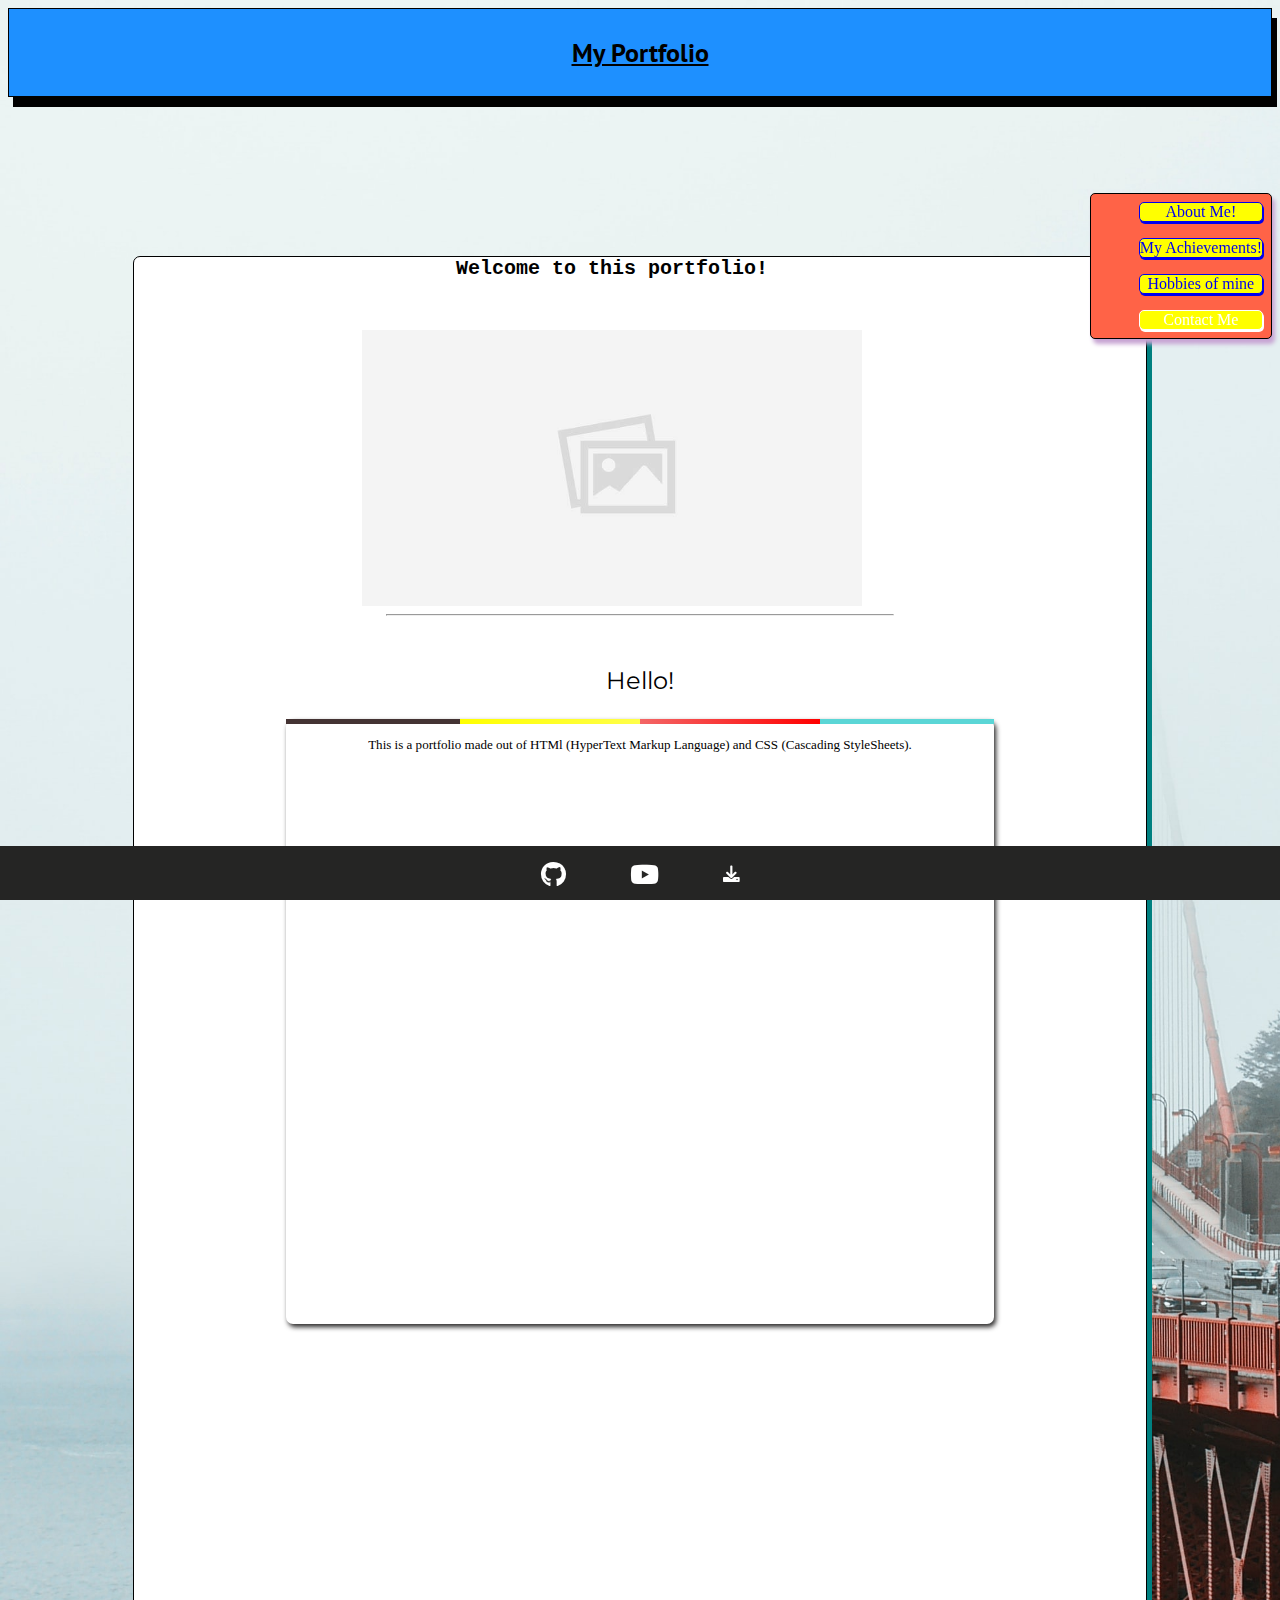
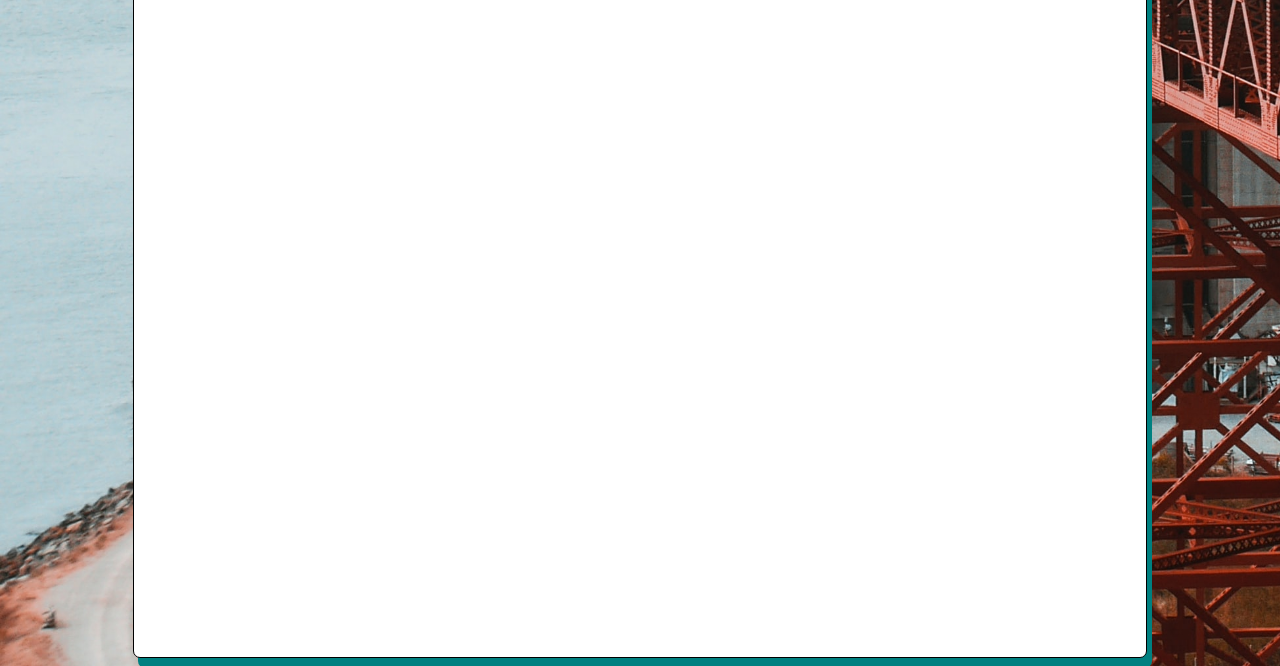
==== index.html @ 4b37f65d "Adding stuff" ====
<html>
  <head>
    <meta charset="utf-8" />
    <title>Portfolio</title>
    <link rel="stylesheet" type="text/css" href="style.css" />
    <meta name="viewport" content="width=device-width, initial-scale=1.0" />
    <link rel="preconnect" href="https://fonts.googleapis.com" />
    <link rel="preconnect" href="https://fonts.gstatic.com" crossorigin />
    <link
      rel="stylesheet"
      href="https://cdnjs.cloudflare.com/ajax/libs/font-awesome/6.0.0-beta2/css/all.min.css"
    />
    <link
      href="https://fonts.googleapis.com/css2?family=Montserrat:wght@300&display=swap"
      rel="stylesheet"
    />
    <link
      href="https://fonts.googleapis.com/css2?family=PT+Sans:wght@300&effect=3d-float"
      rel="stylesheet"
    />

    <div
      style="
        background-color: dodgerblue;
        /* color: white; */
        border: 1px solid;
        padding: 10px;
        box-shadow: 5px 10px black;
      "
    >
      <center>
        <u
          ><b>
            <h1
              class="header"
              style="font-family: 'PT Sans', sans-serif; font-size: 2vw"
            >
              My Portfolio
            </h1>
          </b>
        </u>
      </center>
    </div>
  </head>

  <body
    style="
      background-image: url('Images/bridgeImage.jpg');
      background-size: cover;
      background-repeat: no-repeat;
    "
  >
    <center>
      <h1 class="hiddenMediaText">
        Hello! This website doesn't really work well on mobiles... It's fine on
        laptops, though!
      </h1>
    </center>
    <div class="stickyTopPageDiv">
      <ul id="sideDivUl" type="circle">
        <li style="padding: 8px">
          <a href="aboutme.html"><div class="sideDiv">About Me!</div></a>
        </li>
        <li style="padding: 8px">
          <a href="achievements.html"
            ><div class="sideDiv">My Achievements!</div></a
          >
        </li>
        <li style="padding: 8px">
          <a href="hobbies.html"><div class="sideDiv">Hobbies of mine</div></a>
        </li>
        <li style="padding: 8px"><div class="sideDiv">Contact Me</div></li>
      </ul>
    </div>

    <center>
      <div
        style="
          background-color: white;
          border: 1px solid;
          border-radius: 7px;
          height: 2000px;
          width: 80%;
          margin-top: 100px;
          box-shadow: 5px 10px teal;
        "
        class="mainDiv"
      >
        <tt style="font-size: 20px"><b>Welcome to this portfolio!</b></tt>
        <br />
        <img
          class="profilePicture"
          src="Images/placehold.jpg"
          style="
            margin-top: 50px;
            transition: 2s;
            max-width: 100%;
            width: 500px;
          "
          alt="Placeholder image"
          id="portfolioMainImage"
        />
        <center><hr width="50%" height="2px" /></center>
        <br />

        <font size="5px" face="'Montserrat', sans-serif"
          ><p align="center">Hello!</p></font
        >
        <div
          style="
            background-color: white;
            border-top: 5px solid;
            border-image: linear-gradient(
                to right,
                rgb(68, 51, 51) 25%,
                yellow 25%,
                rgb(255, 255, 74) 50%,
                rgb(243, 102, 102) 50%,
                red 75%,
                rgb(91, 214, 214) 75%
              )
              5;
            box-shadow: 2px 3px 5px #292828;
            border-radius: 7px;
            height: 600px;
            width: 70%;
          "
        >
          <p style="font-size: 1.02vw">
            This is a portfolio made out of HTMl (HyperText Markup Language) and
            CSS (Cascading StyleSheets).
          </p>
        </div>
      </div>
    </center>
   

    <div class="pageFooter">
      <p class="iconPara">
        <center>
          <div style="display: inline-block" class="popupDown">
            <span class="tooltipDownText" style="left: -54%; bottom: 125%"
              >GitHub Profile</span
            >

            <a href="https://github.com/RoshanJacob" target="about:blank"
              ><i
                class="fab fa-github"
                id="iconFooter1"
                style="font-size: 2vw; vertical-align: middle"
              ></i
            ></a>
          </div>

          <div style="display: inline-block" class="popupDown">
            <span class="tooltipDownText" style="left: -48%; bottom: 125%"
              >My YouTube Channel!</span
            >

            <a
              href="https://www.youtube.com/channel/UCj2_03aBfZuvv-6_fBb3r0Q"
              target="about:blank"
              ><i
                class="fab fa-youtube"
                id="iconFooter2"
                style="font-size: 2vw; vertical-align: middle"
              ></i
            ></a>
          </div>

          <div style="display: inline-block" class="popupDown">
            <span class="tooltipDownText">Download the source code!</span>
            <a
              href="https://github.com/RoshanJacob/Silhouette"
              target="about:blank"
              ><i
                class="fas fa-download"
                id="iconFooter3"
                style="font-size: 1.3vw; vertical-align: middle"
              ></i
            ></a>
          </div>
        </center>
      </p>
    </div>
  </body>
</html>
---- style.css ----
.stickyTopPageDiv {
  position: sticky;
  position: -webkit-sticky;
  top: 0;
}

.sideDiv {
  background-color: yellow;
  box-shadow: 1px 2px;
  text-align: center;
  border: 0.5px solid;
  border-radius: 5px;
}

.sideDiv:hover {
  background-color: blueviolet;
  color: cornsilk;
}

#sideDivUl {
  border: 1px solid;
  border-color: black;
  float: right;
  border-radius: 5px;
  background-color: tomato;
  color: white;
  box-shadow: 3px 5px 4px rgb(199, 164, 211);
  list-style: none;
}

a {
  text-decoration: none;
}
#portfolioMainImage:hover {
  box-shadow: -1px 0px 4px rgb(56, 55, 55);
}
.pageFooter {
  position: fixed;
  bottom: 0;
  right: 0;
  width: 100%;
  height: 6%;
  background-color: rgb(37, 37, 36);
}
#iconFooter1 {
  margin: 30px;
  margin-top: 0px;
  color: white;
}
#iconFooter2 {
  margin: 30px;
  margin-top: 0px;
  color: white;
}
#iconFooter3 {
  margin: 30px;
  margin-top: 0px;
  color: white;
}

#iconFooter1:hover {
  color: rgb(220, 117, 100);
}

#iconFooter2:hover {
  color: red;
}

#iconFooter3:hover {
  color: deepskyblue;
}

.popupDown {
  position: relative;
  display: inline-block;
  align-self: center;
}

.popupDown .tooltipDownText {
  visibility: hidden;
  opacity: 0;
  border-radius: 5px;
  display: inline-block;
  width: 10vw;
  height: 30px;
  background-color: #555;
  color: rgb(251, 251, 255);
  position: absolute;
  text-align: center;
  z-index: 1;
  bottom: 150%;
  border: 1px solid #555;
  transition: 0.3s;
  right: -60%;
}
.popupDown .tooltipDownText::after {
  content: "";
  position: absolute;
  top: 100%;
  left: 50%;
  margin-left: -5px;
  border-width: 10px;
  border-style: solid;
  border-color: rgb(85, 87, 85) transparent transparent transparent;
}
.hiddenMediaText {
  visibility: hidden;
}
.popupDown:hover .tooltipDownText {
  visibility: visible;
  opacity: 1;
}
@media screen and (max-width: 800px) {
  .stickyTopPageDiv {
    display: none;
  }
  .hiddenMediaText {
    visibility: visible;
  }
  .header {
    transform: scale(2);
  }
  .profilePicture {
    width: 100%;
    max-width: 100%;
  }
  .mainDiv {
    display: none;
  }
}
/* @counter-style peas-and-carrots{
    system:fixed;
    symbols:🍉;
    suffix:" ";
}
#sideDivUl:hover{
    list-style: peas-and-carrots;
} */
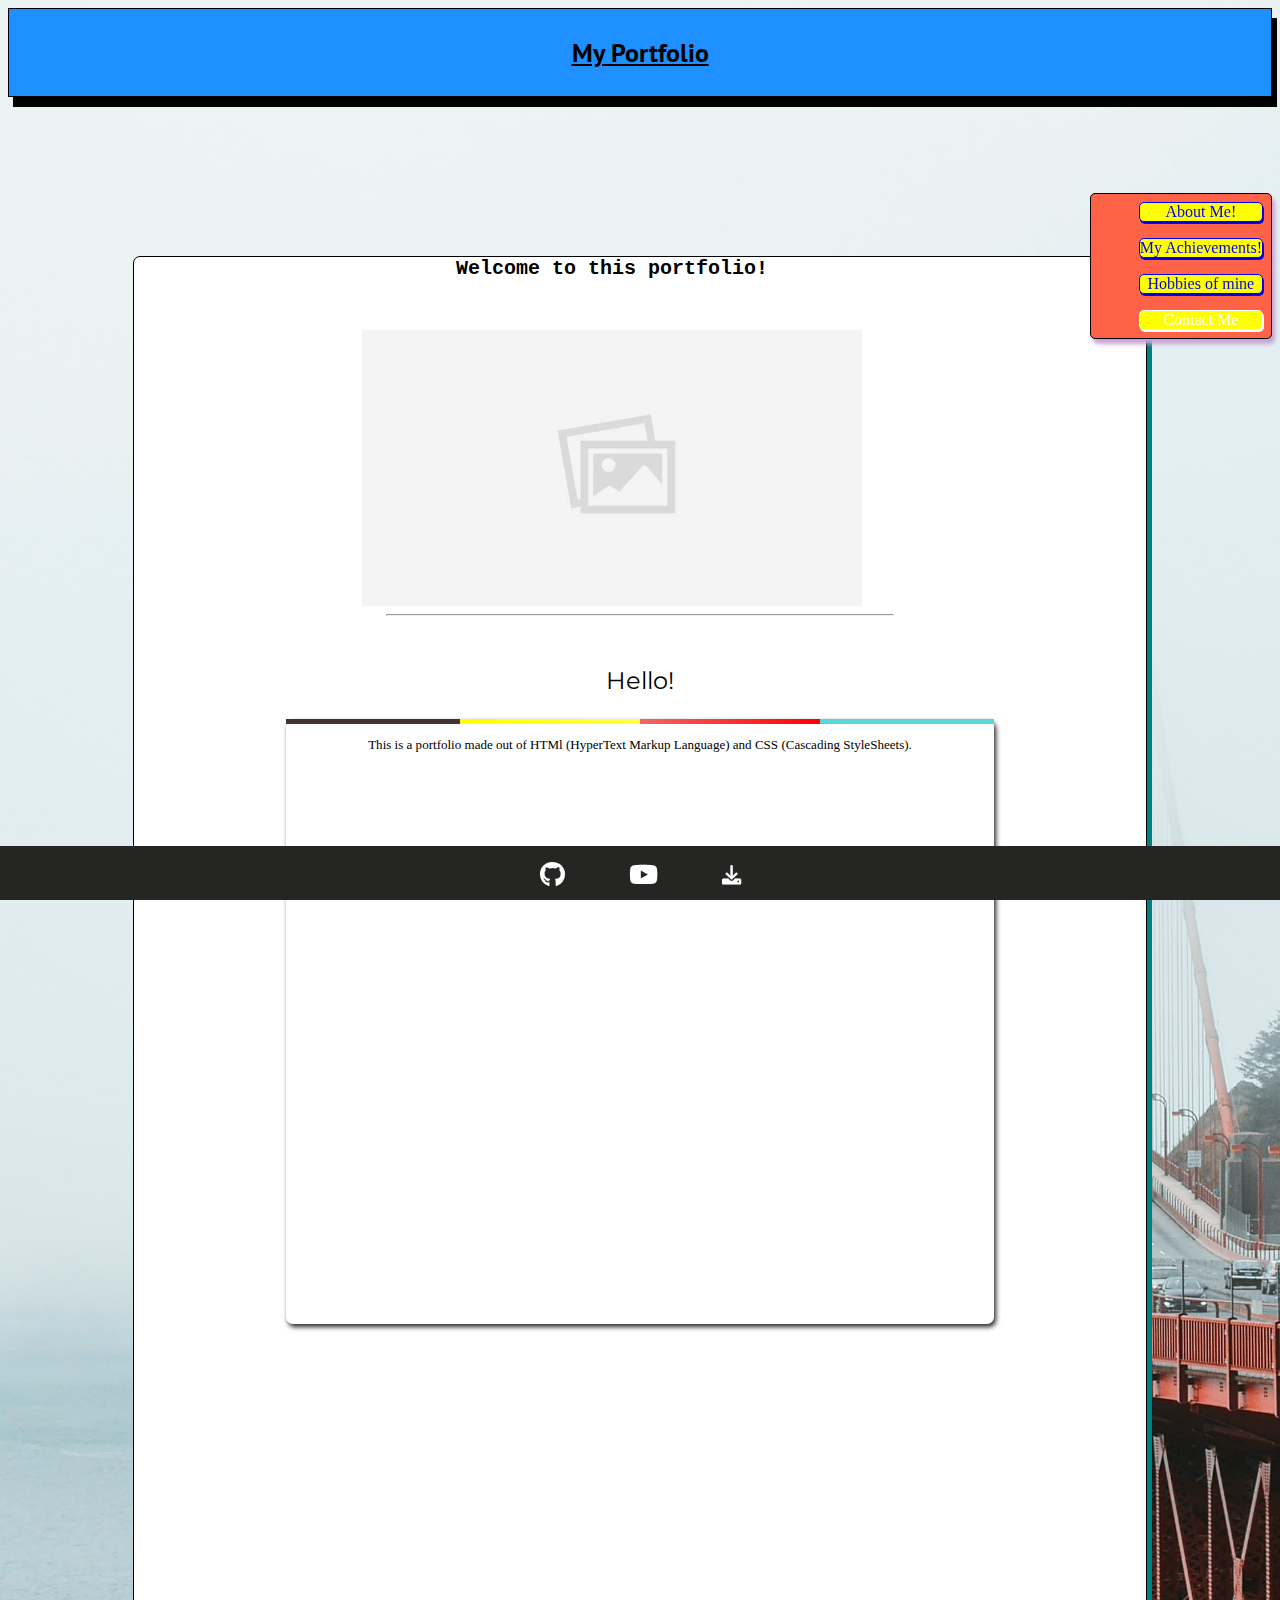
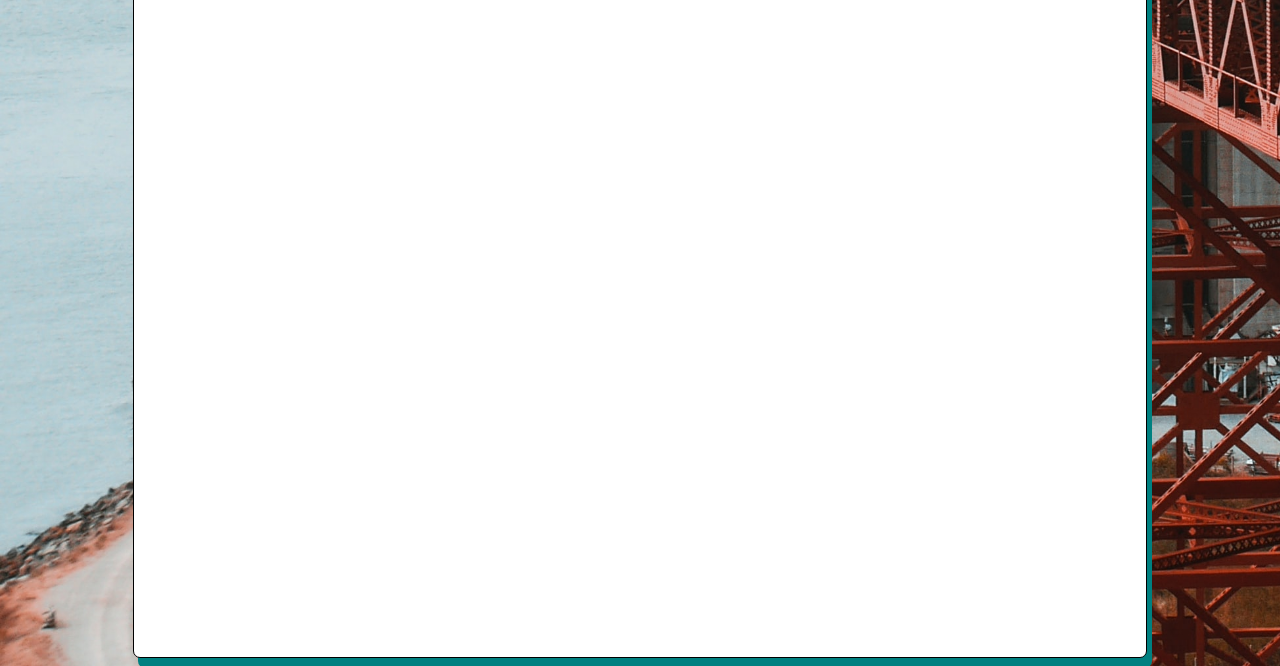
==== commit 53ea1155: "Fixing html" ====
--- a/index.html
+++ b/index.html
@@ -133,15 +133,12 @@
         </div>
       </div>
     </center>
-   
 
     <div class="pageFooter">
       <p class="iconPara">
         <center>
-          <div style="display: inline-block" class="popupDown">
-            <span class="tooltipDownText" style="left: -54%; bottom: 125%"
-              >GitHub Profile</span
-            >
+          <div class="popupDown">
+            <span class="tooltipDownText">GitHub Profile</span>
 
             <a href="https://github.com/RoshanJacob" target="about:blank"
               ><i
@@ -152,10 +149,8 @@
             ></a>
           </div>
 
-          <div style="display: inline-block" class="popupDown">
-            <span class="tooltipDownText" style="left: -48%; bottom: 125%"
-              >My YouTube Channel!</span
-            >
+          <div class="popupDown">
+            <span class="tooltipDownText">My YouTube Channel!</span>
 
             <a
               href="https://www.youtube.com/channel/UCj2_03aBfZuvv-6_fBb3r0Q"
@@ -168,7 +163,7 @@
             ></a>
           </div>
 
-          <div style="display: inline-block" class="popupDown">
+          <div class="popupDown">
             <span class="tooltipDownText">Download the source code!</span>
             <a
               href="https://github.com/RoshanJacob/Silhouette"
@@ -176,7 +171,7 @@
               ><i
                 class="fas fa-download"
                 id="iconFooter3"
-                style="font-size: 1.3vw; vertical-align: middle"
+                style="font-size: 1.5vw; vertical-align: middle"
               ></i
             ></a>
           </div>
--- a/style.css
+++ b/style.css
@@ -78,20 +78,23 @@
 
 .popupDown .tooltipDownText {
   visibility: hidden;
-  opacity: 0;
-  border-radius: 5px;
-  display: inline-block;
   width: 10vw;
-  height: 30px;
   background-color: #555;
   color: rgb(251, 251, 255);
+  text-align: center;
+  border-radius: 5px;
+  padding: 5px auto;
+  display: inline-block;
+  margin-left: -5vw;
+
   position: absolute;
-  text-align: center;
   z-index: 1;
   bottom: 150%;
-  border: 1px solid #555;
+  left: 50%;
+
+  opacity: 0;
+
   transition: 0.3s;
-  right: -60%;
 }
 .popupDown .tooltipDownText::after {
   content: "";
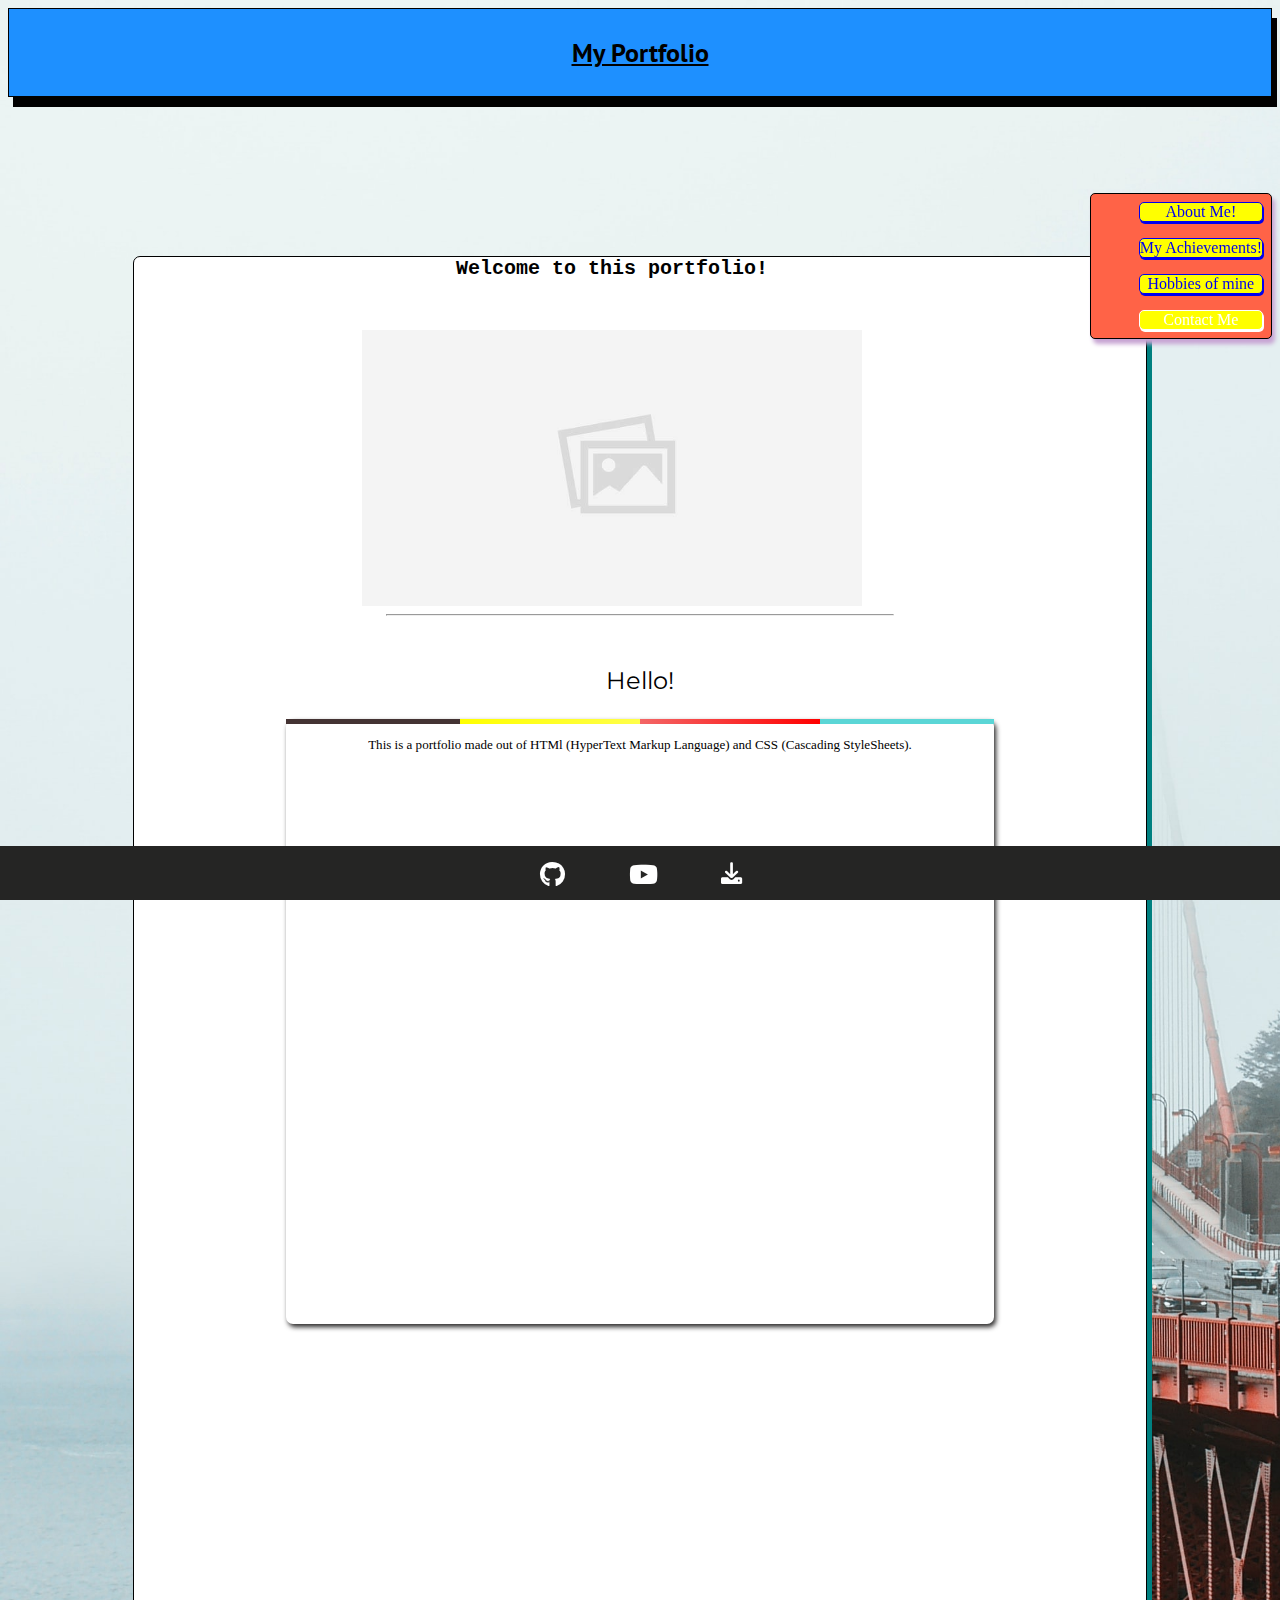
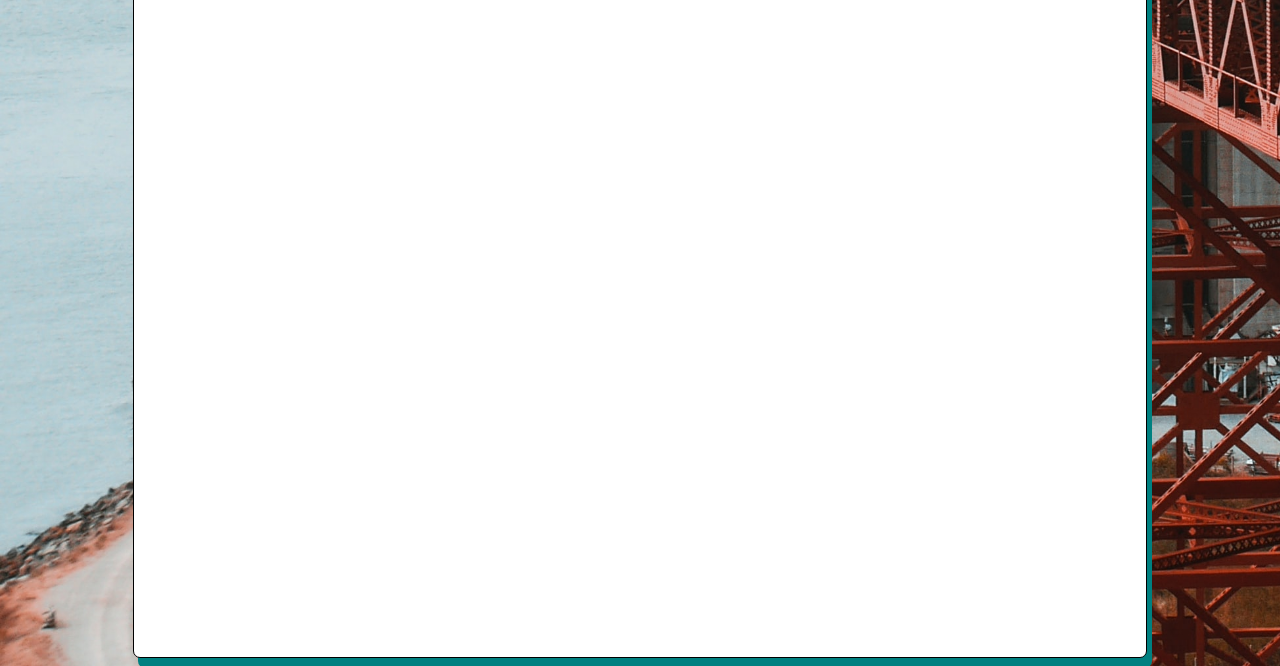
==== commit aad5da67: "Scaling issues fixed with download icon" ====
--- a/index.html
+++ b/index.html
@@ -163,7 +163,7 @@
             ></a>
           </div>
 
-          <div class="popupDown">
+          <div class="popupDown" id="individualException">
             <span class="tooltipDownText">Download the source code!</span>
             <a
               href="https://github.com/RoshanJacob/Silhouette"
--- a/style.css
+++ b/style.css
@@ -75,14 +75,18 @@
   display: inline-block;
   align-self: center;
 }
-
+#individualException {
+  transform: scale(1.1);
+}
 .popupDown .tooltipDownText {
   visibility: hidden;
   width: 10vw;
+  line-height: 50px;
   background-color: #555;
   color: rgb(251, 251, 255);
   text-align: center;
   border-radius: 5px;
+  height: 50px;
   padding: 5px auto;
   display: inline-block;
   margin-left: -5vw;
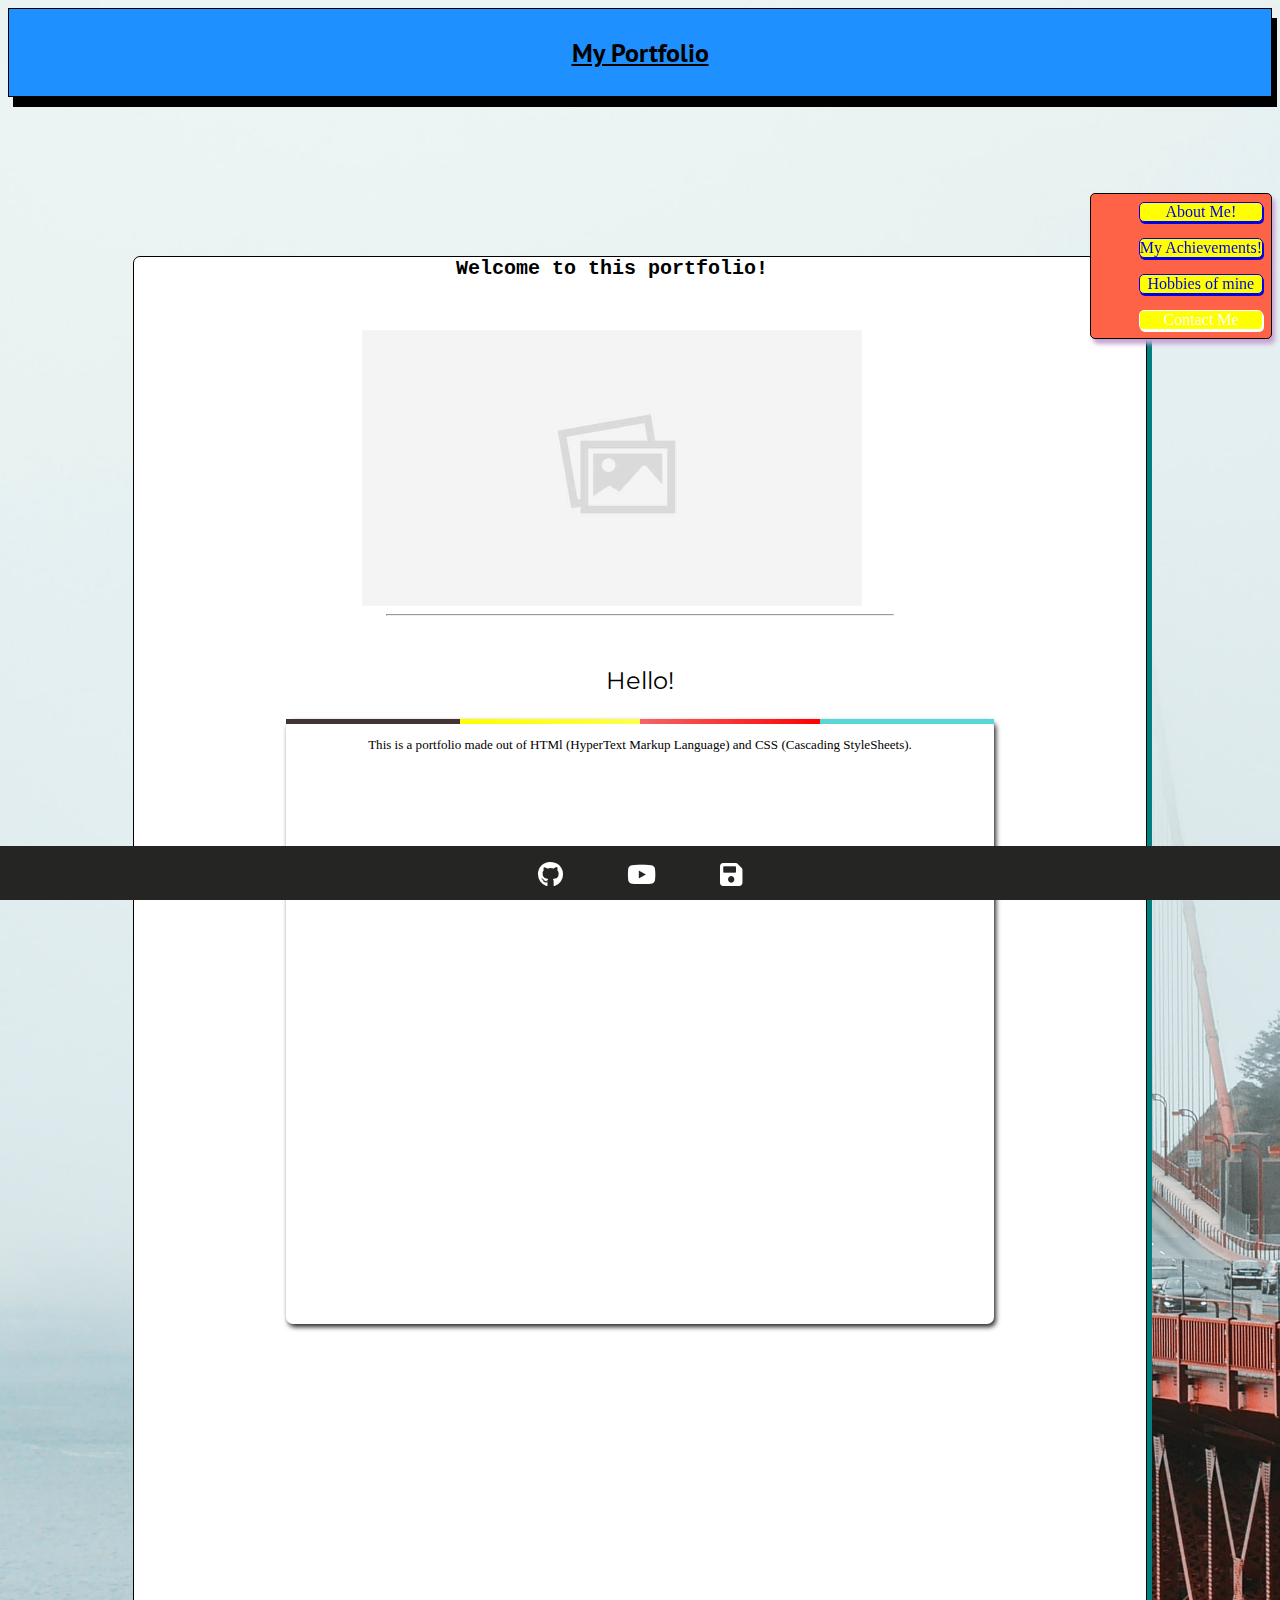
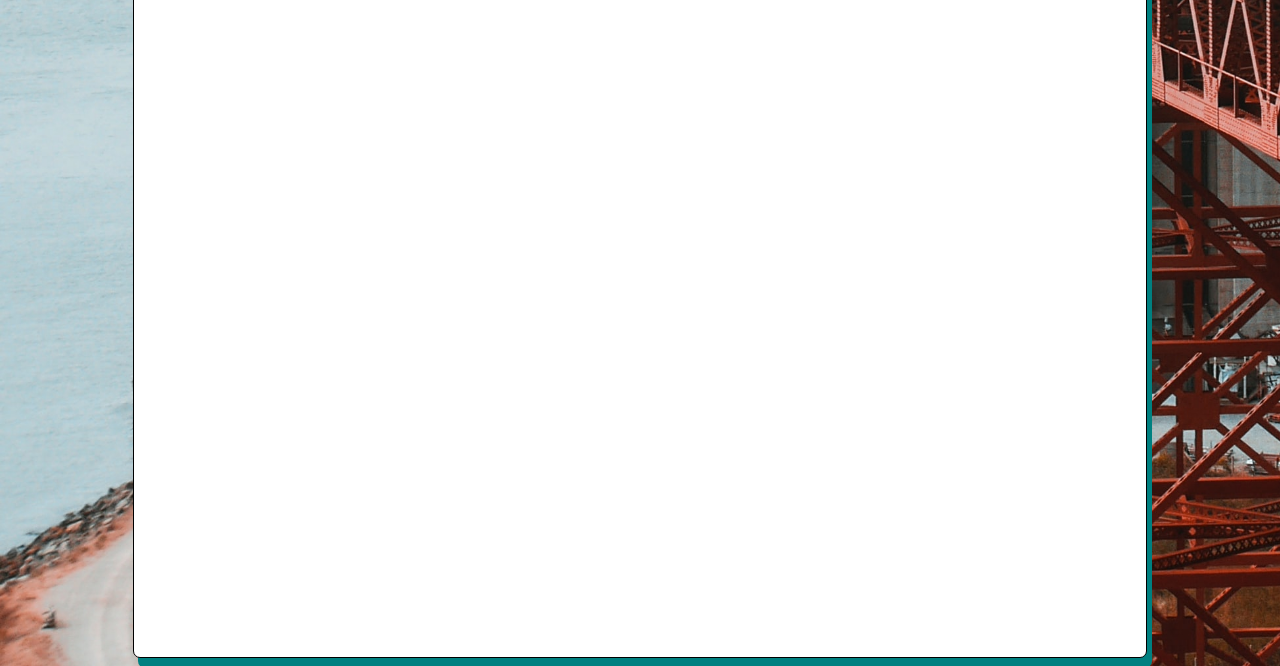
==== commit ea63895c: "Changing icons" ====
--- a/index.html
+++ b/index.html
@@ -163,17 +163,17 @@
             ></a>
           </div>
 
-          <div class="popupDown" id="individualException">
+          <div class="popupDown individualException">
             <span class="tooltipDownText">Download the source code!</span>
             <a
               href="https://github.com/RoshanJacob/Silhouette"
               target="about:blank"
               ><i
-                class="fas fa-download"
+                class="fas fa-save"
                 id="iconFooter3"
-                style="font-size: 1.5vw; vertical-align: middle"
-              ></i
-            ></a>
+                style="font-size: 2vw; vertical-align: middle"
+              ></i>
+            </a>
           </div>
         </center>
       </p>
--- a/style.css
+++ b/style.css
@@ -75,8 +75,8 @@
   display: inline-block;
   align-self: center;
 }
-#individualException {
-  transform: scale(1.1);
+.popupDown .individualException {
+  bottom: 50%;
 }
 .popupDown .tooltipDownText {
   visibility: hidden;
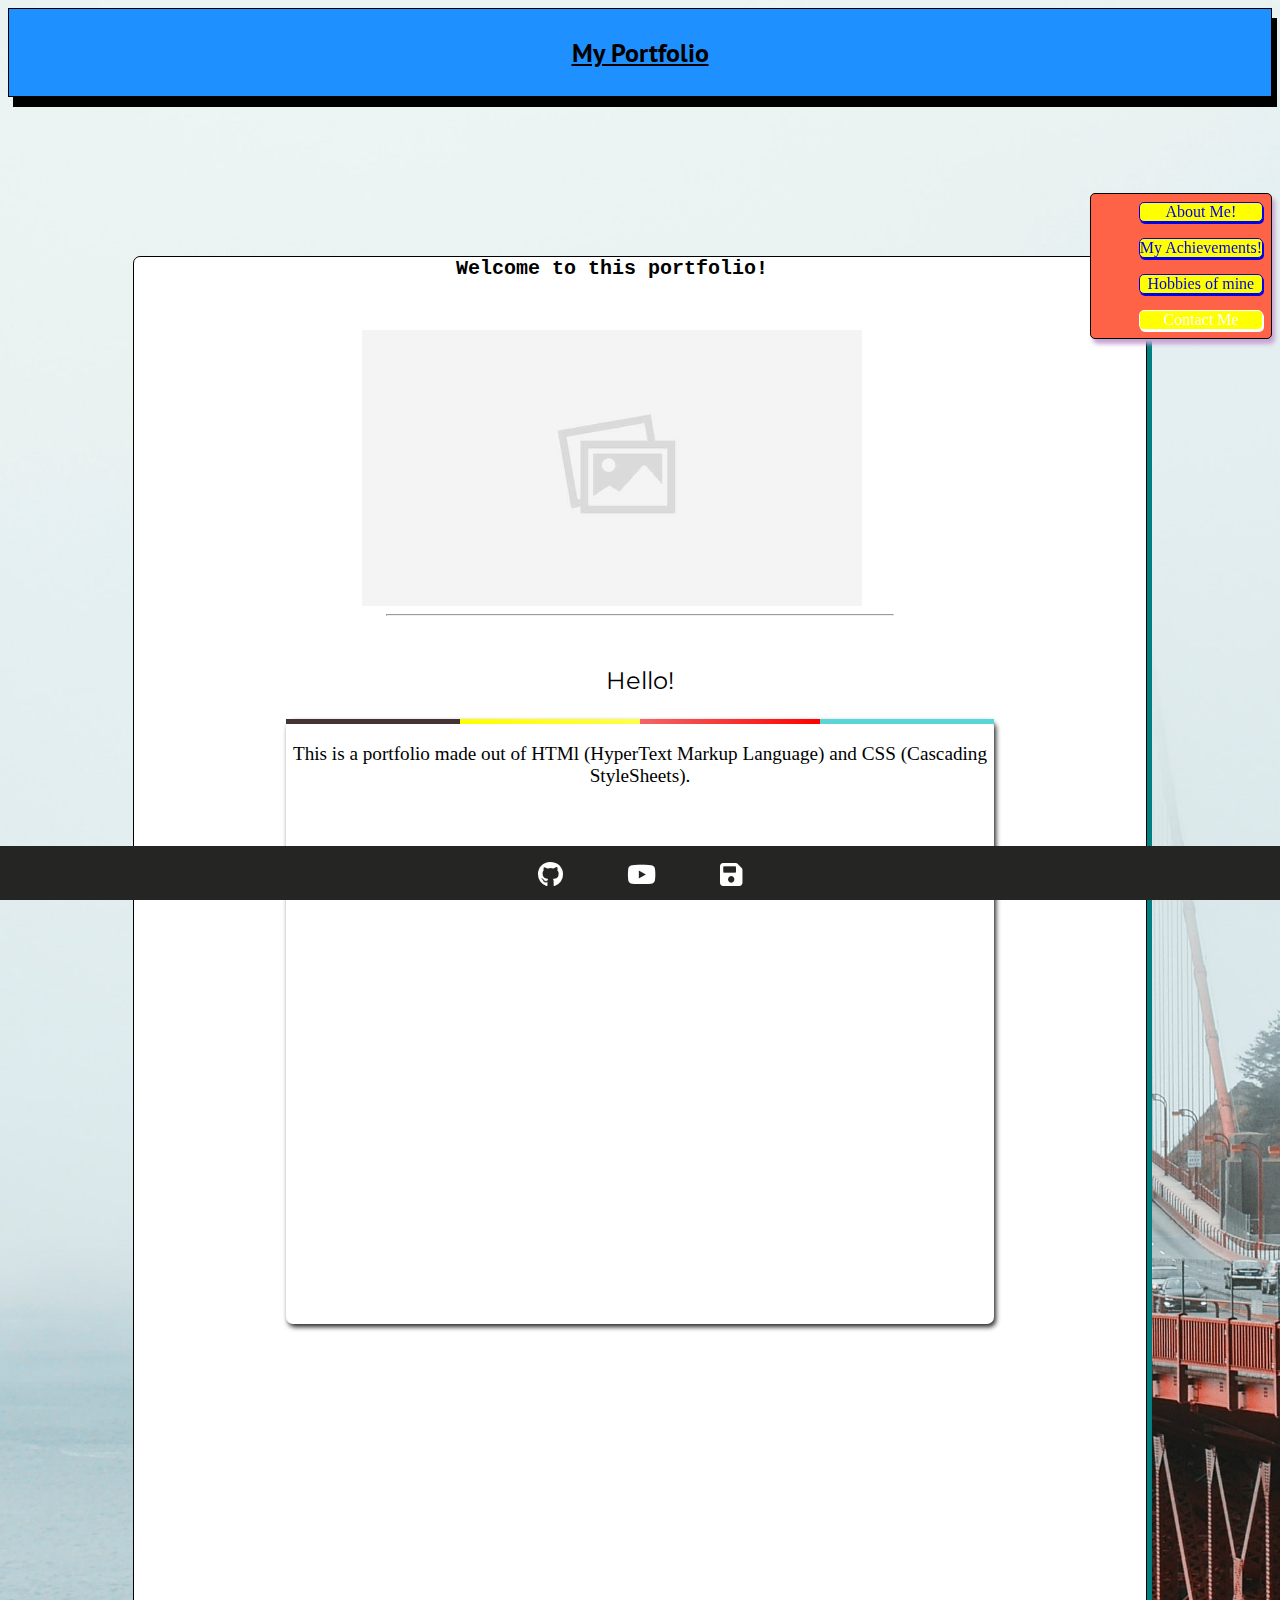
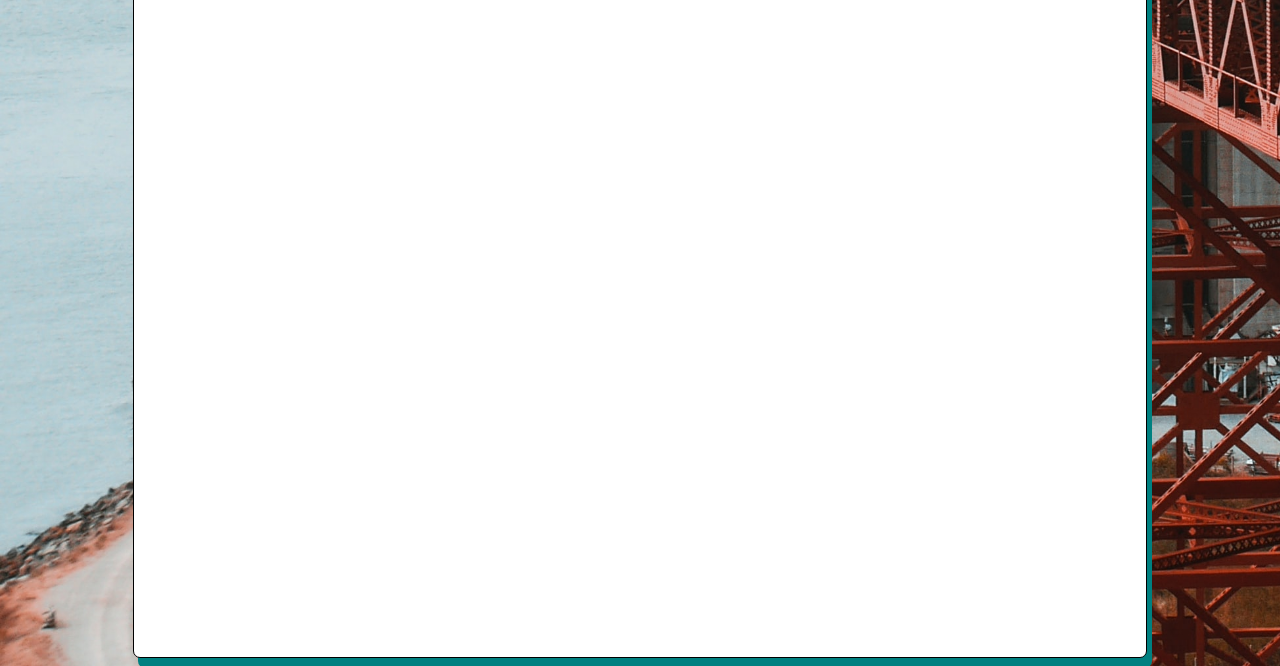
==== commit 29a1033e: "Fixed main page text scaling" ====
--- a/index.html
+++ b/index.html
@@ -126,7 +126,7 @@
             width: 70%;
           "
         >
-          <p style="font-size: 1.02vw">
+          <p style="font-size: 1.5vw">
             This is a portfolio made out of HTMl (HyperText Markup Language) and
             CSS (Cascading StyleSheets).
           </p>
--- a/style.css
+++ b/style.css
@@ -80,7 +80,7 @@
 }
 .popupDown .tooltipDownText {
   visibility: hidden;
-  width: 10vw;
+  width: 200;
   line-height: 50px;
   background-color: #555;
   color: rgb(251, 251, 255);
@@ -89,7 +89,7 @@
   height: 50px;
   padding: 5px auto;
   display: inline-block;
-  margin-left: -5vw;
+  margin-left: -100;
 
   position: absolute;
   z-index: 1;
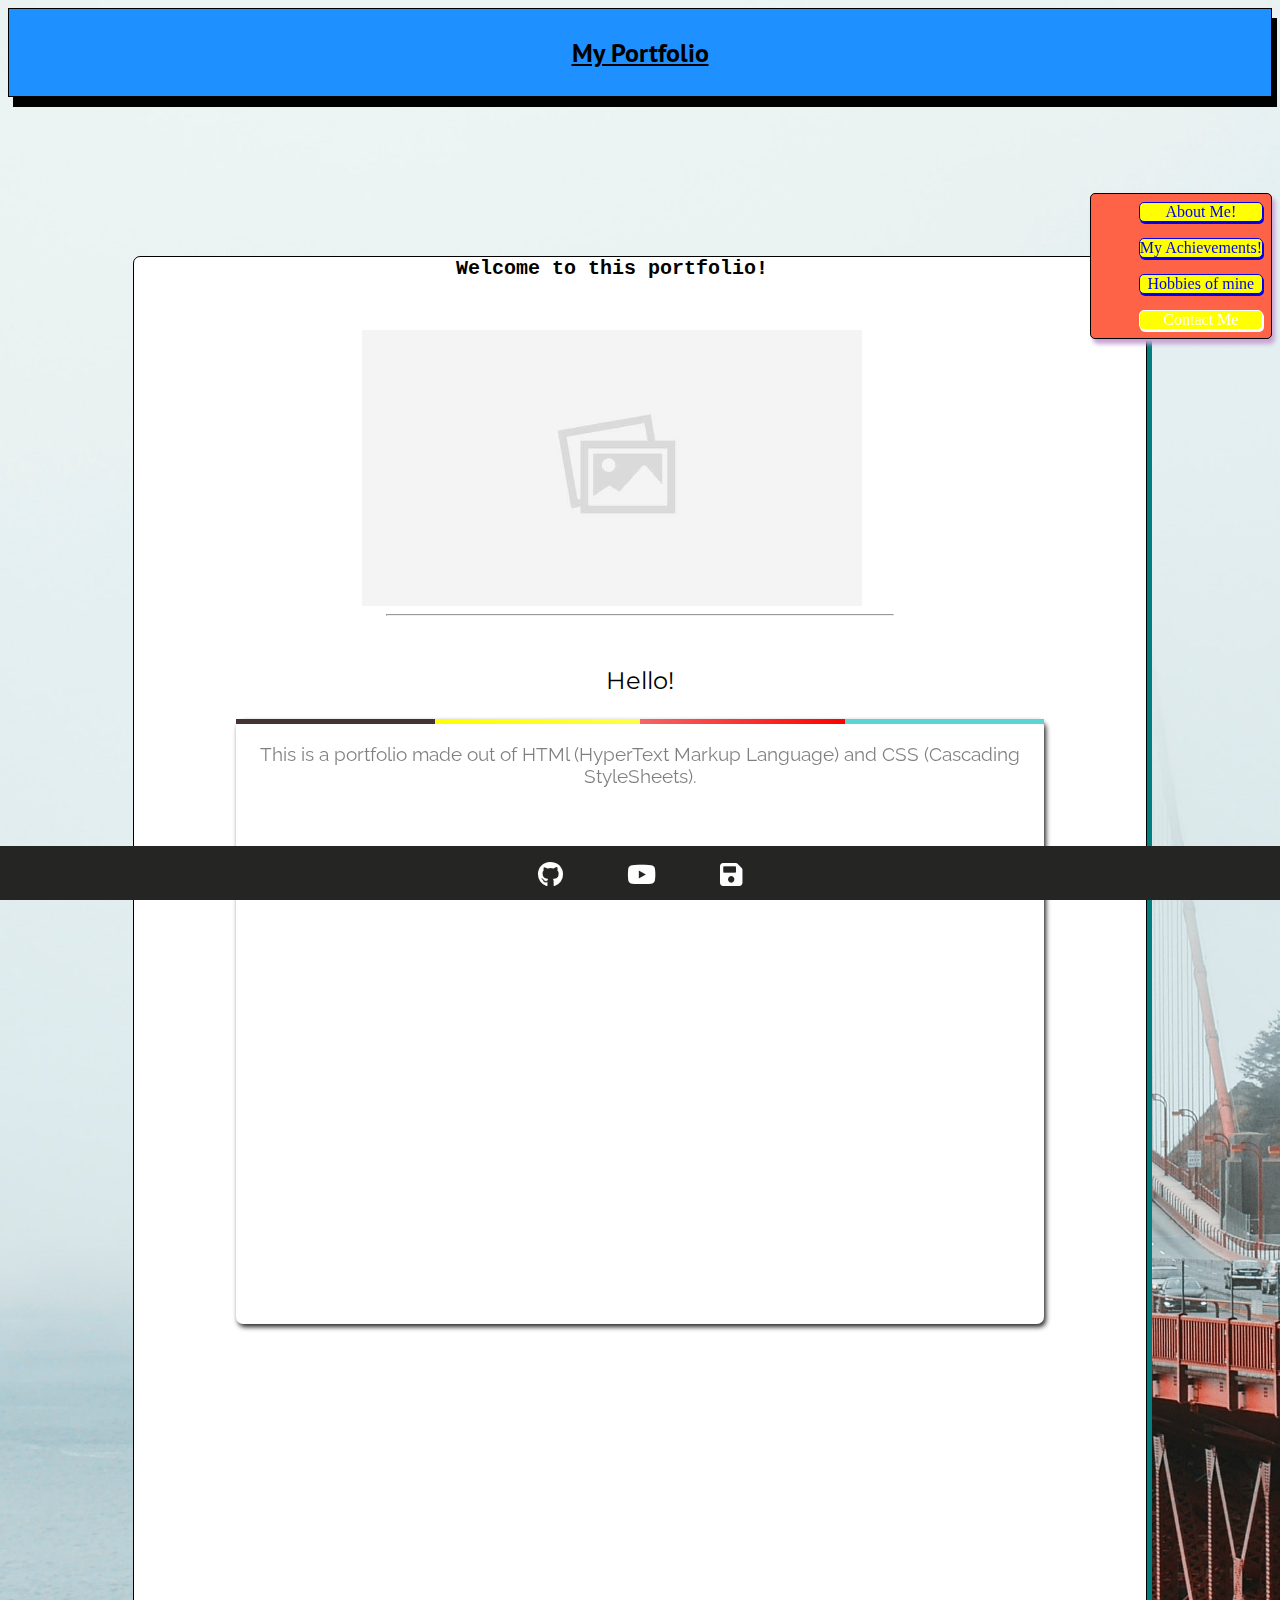
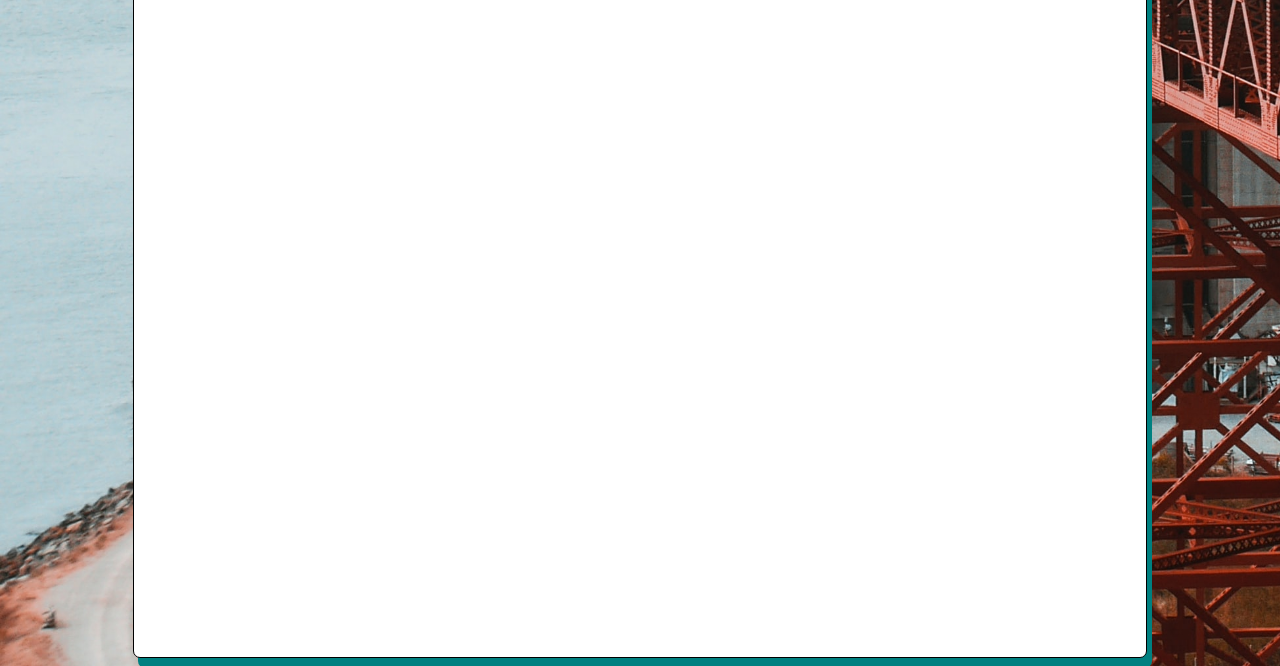
==== commit 51ff3b75: "Designing linked pages" ====
--- a/index.html
+++ b/index.html
@@ -18,6 +18,7 @@
       href="https://fonts.googleapis.com/css2?family=PT+Sans:wght@300&effect=3d-float"
       rel="stylesheet"
     />
+    <link href="https://fonts.googleapis.com/css2?family=Raleway:wght@500&display=swap" rel="stylesheet">
 
     <div
       style="
@@ -123,10 +124,10 @@
             box-shadow: 2px 3px 5px #292828;
             border-radius: 7px;
             height: 600px;
-            width: 70%;
+            width: 80%;
           "
         >
-          <p style="font-size: 1.5vw">
+          <p style="font-size: 1.5vw; font-family: 'Raleway', sans-serif; opacity: 0.5;" >
             This is a portfolio made out of HTMl (HyperText Markup Language) and
             CSS (Cascading StyleSheets).
           </p>
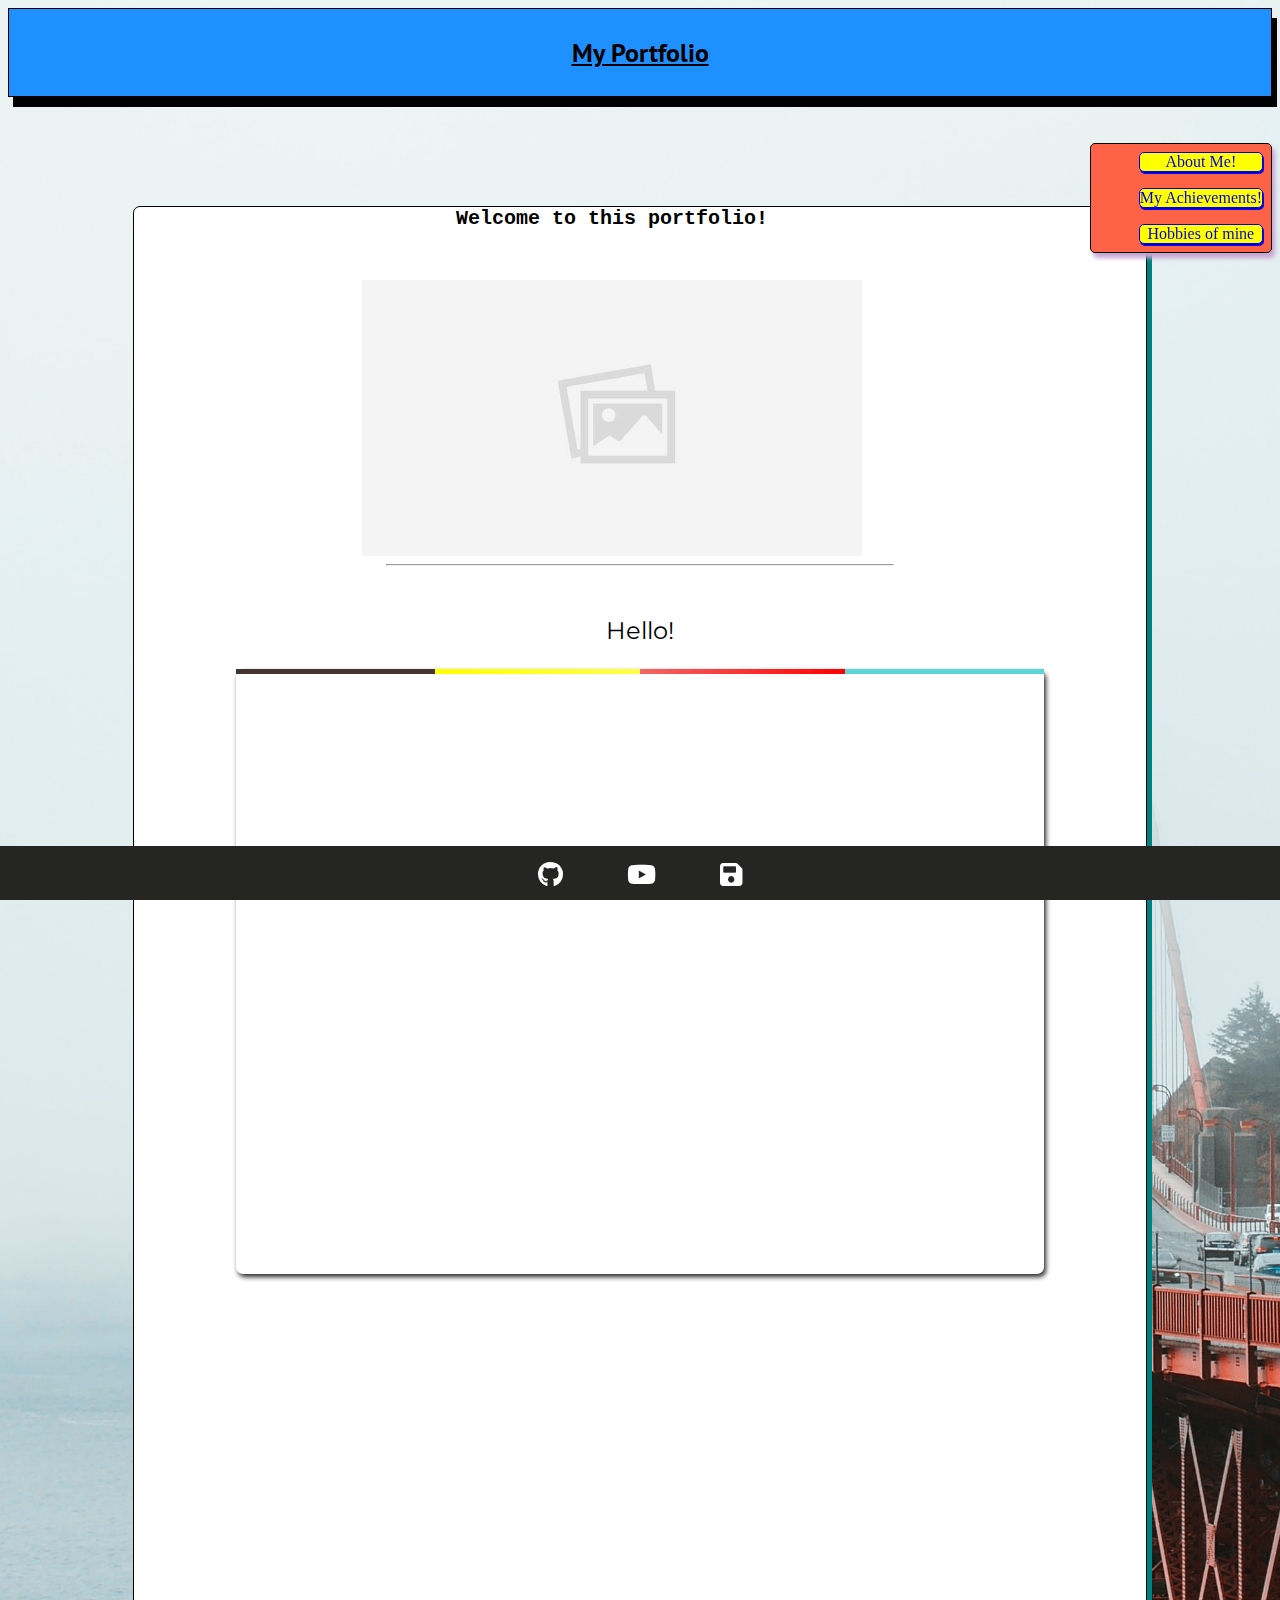
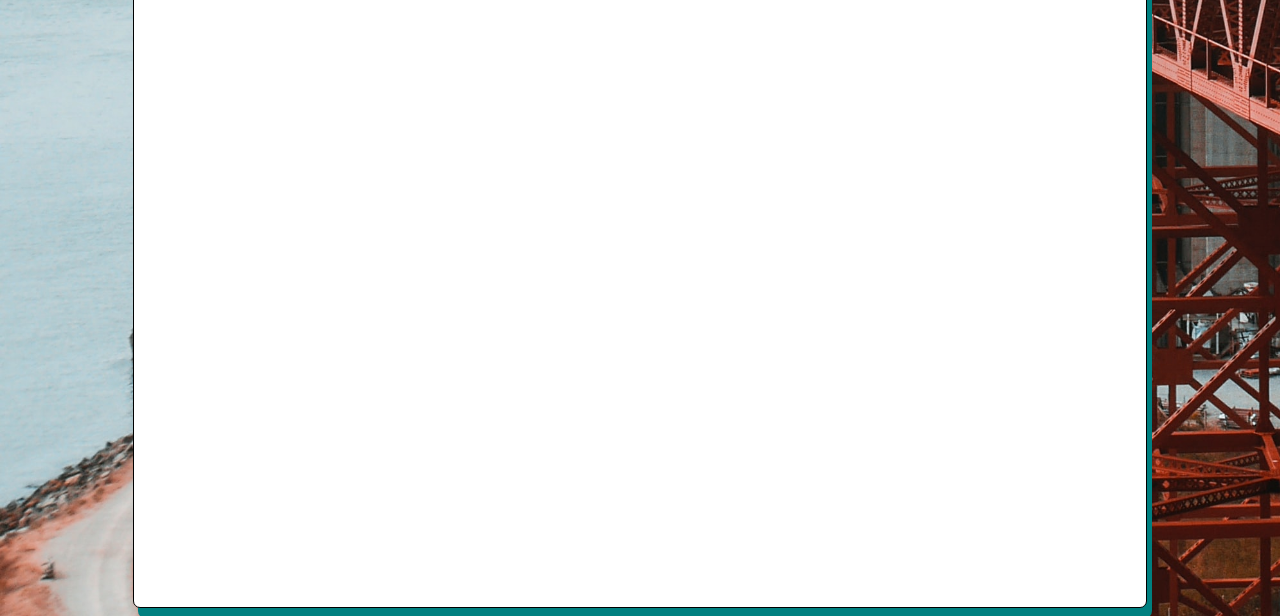
==== commit 7e919ac2: "Images and Interactivity additions" ====
--- a/index.html
+++ b/index.html
@@ -70,7 +70,6 @@
         <li style="padding: 8px">
           <a href="hobbies.html"><div class="sideDiv">Hobbies of mine</div></a>
         </li>
-        <li style="padding: 8px"><div class="sideDiv">Contact Me</div></li>
       </ul>
     </div>
 
@@ -127,10 +126,7 @@
             width: 80%;
           "
         >
-          <p style="font-size: 1.5vw; font-family: 'Raleway', sans-serif; opacity: 0.5;" >
-            This is a portfolio made out of HTMl (HyperText Markup Language) and
-            CSS (Cascading StyleSheets).
-          </p>
+          
         </div>
       </div>
     </center>
--- a/style.css
+++ b/style.css
@@ -2,6 +2,7 @@
   position: sticky;
   position: -webkit-sticky;
   top: 0;
+  margin-top: -50px;
 }
 
 .sideDiv {
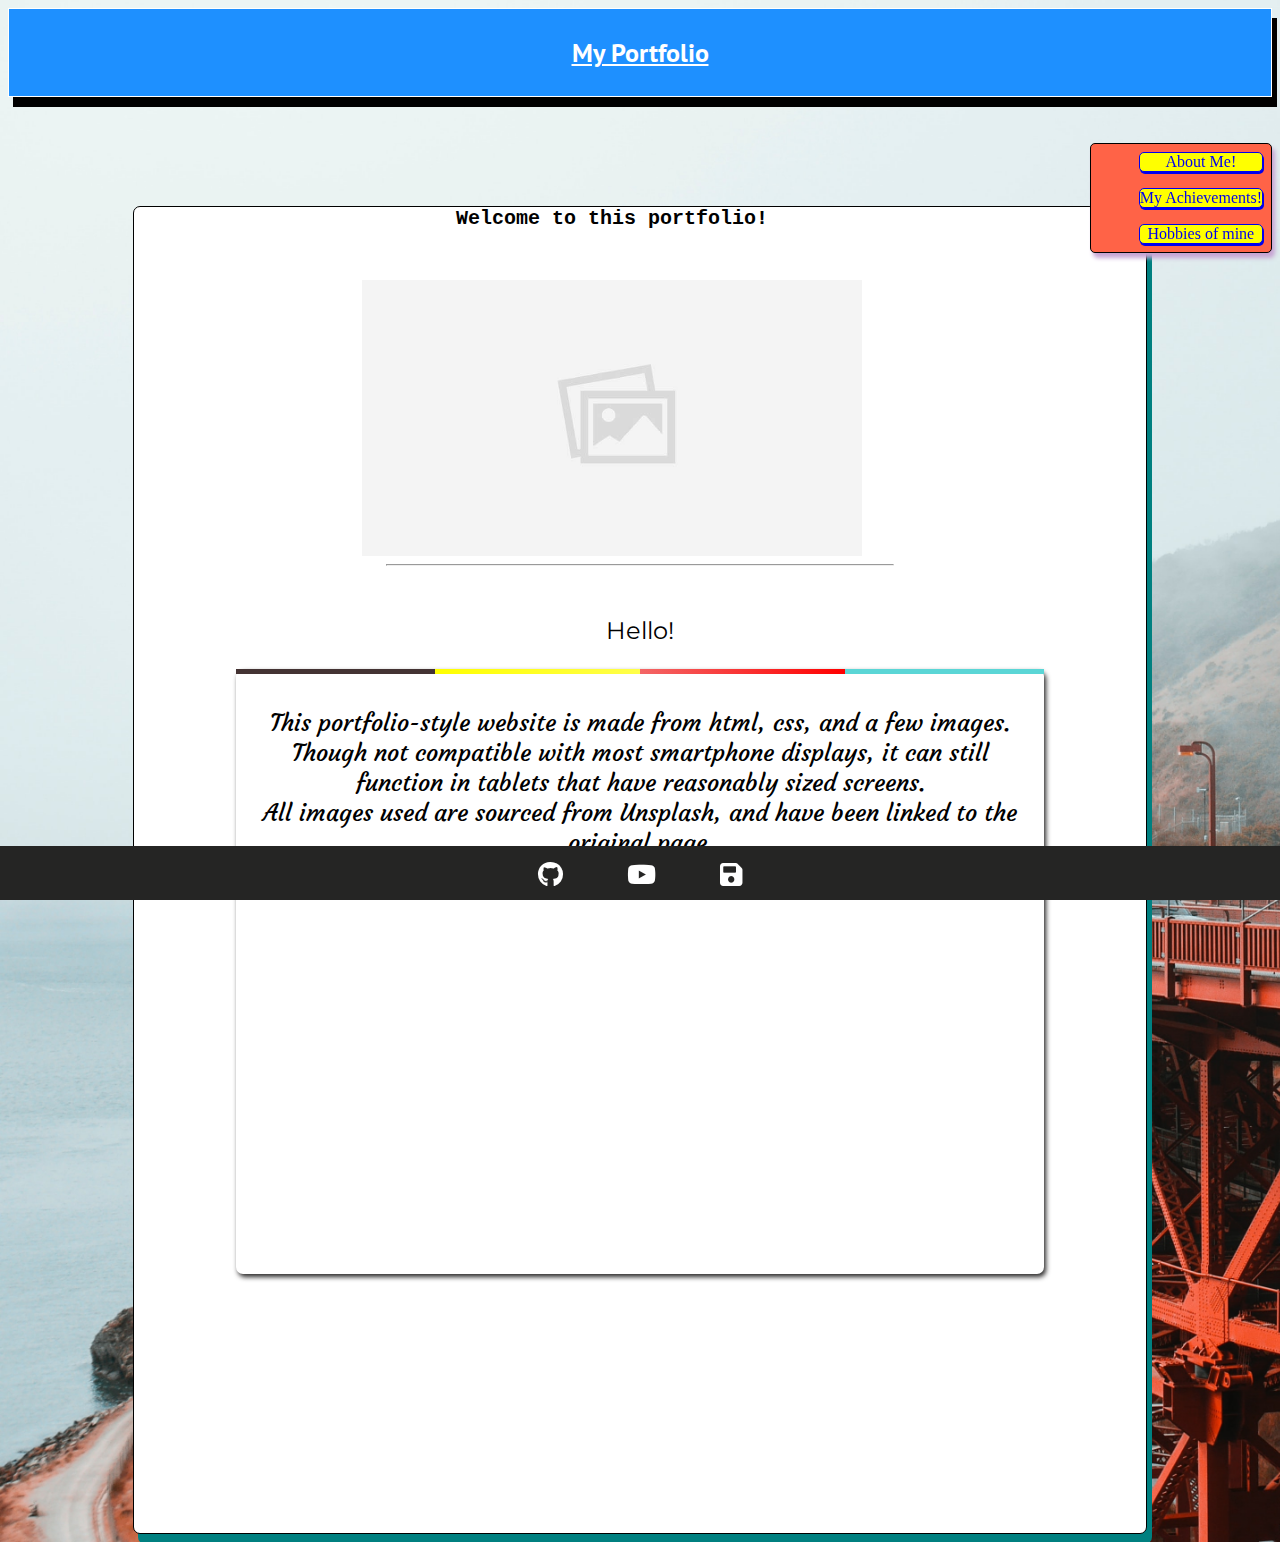
==== commit de669455: "A few minor changes" ====
--- a/index.html
+++ b/index.html
@@ -19,6 +19,7 @@
       rel="stylesheet"
     />
     <link href="https://fonts.googleapis.com/css2?family=Raleway:wght@500&display=swap" rel="stylesheet">
+    <link href="https://fonts.googleapis.com/css2?family=Courgette&display=swap" rel="stylesheet">
 
     <div
       style="
@@ -27,6 +28,7 @@
         border: 1px solid;
         padding: 10px;
         box-shadow: 5px 10px black;
+        color: white;
       "
     >
       <center>
@@ -62,7 +64,7 @@
         <li style="padding: 8px">
           <a href="aboutme.html"><div class="sideDiv">About Me!</div></a>
         </li>
-        <li style="padding: 8px">
+        <li style="padding: 8px"> 
           <a href="achievements.html"
             ><div class="sideDiv">My Achievements!</div></a
           >
@@ -79,7 +81,7 @@
           background-color: white;
           border: 1px solid;
           border-radius: 7px;
-          height: 2000px;
+          height: 150%;
           width: 80%;
           margin-top: 100px;
           box-shadow: 5px 10px teal;
@@ -126,7 +128,11 @@
             width: 80%;
           "
         >
-          
+          <p style="font-family: 'Courgette', cursive; font-size:1.5em; padding: 10px;">
+            This portfolio-style website is made from html, css, and a few images. Though not compatible with most smartphone displays, it can still function in tablets that have reasonably sized screens.
+            <br>
+            All images used are sourced from Unsplash, and have been linked to the original page. 
+          </p>
         </div>
       </div>
     </center>
